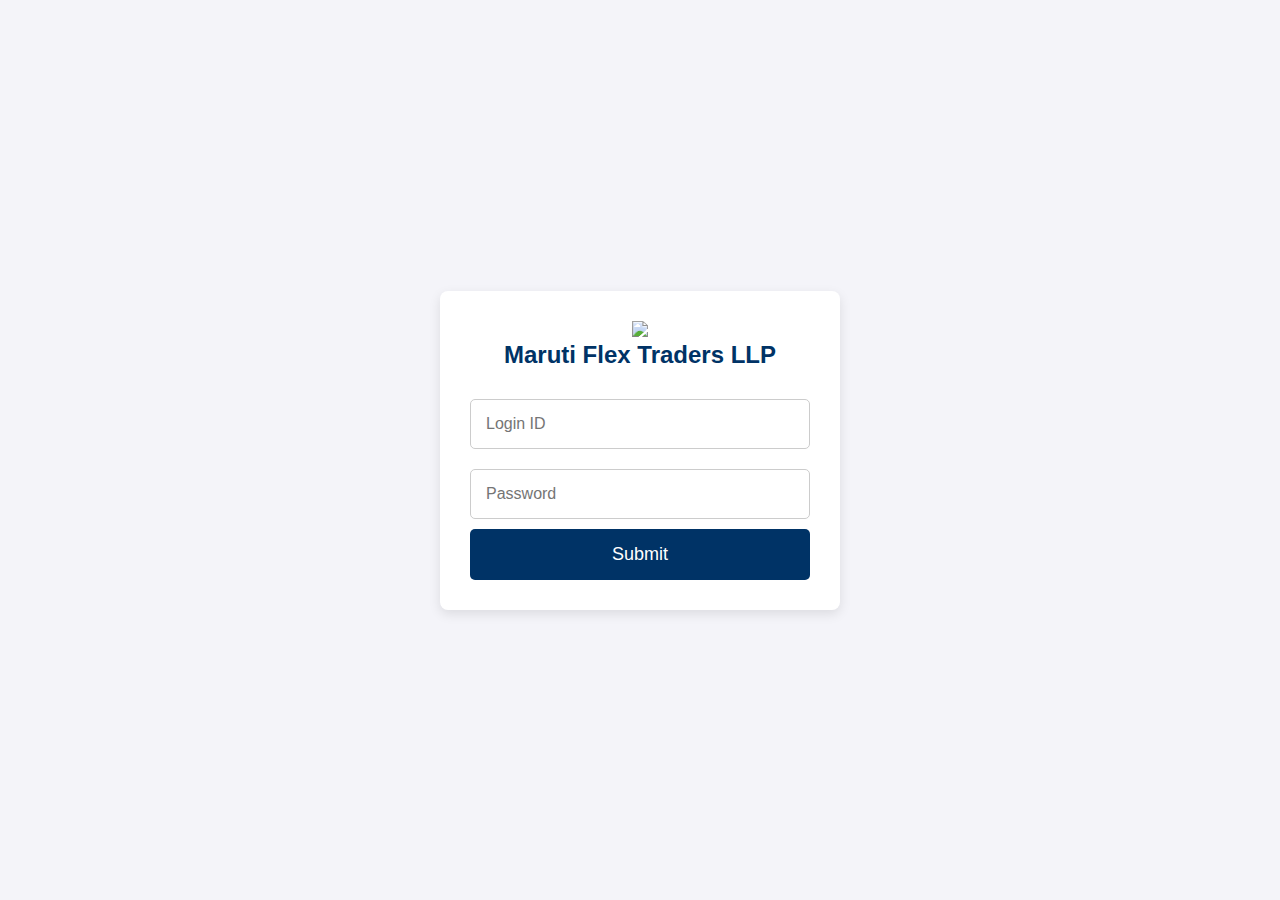
==== index.html @ e7fdf7ec "Update and rename home.html to index.html" ====
<!DOCTYPE html>
<html lang="en">

<head>
    <meta charset="UTF-8">
    <meta name="viewport" content="width=device-width, initial-scale=1.0">
    <link rel="stylesheet" href="style.css">
    <title>BIZ App</title>
    <link rel="icon" type="image/x-icon"
        href="https://raw.githubusercontent.com/marutiflex/script/refs/heads/main/Logo%2031_07_2023%20.jpg">
        <script src="https://kit.fontawesome.com/c64cf4433d.js" crossorigin="anonymous"></script>
</head>

<body>
    <div id="login-page">
        <div class="login-container">
            <img style="width: 80px;"
                src="https://raw.githubusercontent.com/marutiflex/script/refs/heads/main/Logo%2031_07_2023%20.jpg"
                alt=" ">
            <h2>Maruti Flex Traders LLP</h2>
            <form id="login-form">
                <input type="text" id="login-id" placeholder="Login ID" required>
                <input type="password" id="password" placeholder="Password" required>
                <button type="submit" onclick="loginPage()">Submit</button>
            </form>
        </div>
    </div>
    <header id="header" class="hidden"> 
        <div class="user-details" onclick="lououtOption()">
            <i class="fa-solid fa-user"></i> Murari Saraf (<span id="currentBranch"></span>) <p id="loginidStore" style="display: none;" hidden></p>
        </div>
        <div class="branches">
            <ul>
                <li><a href="#" onclick="migrateDatabase('Bangalore')">Bangalore</a></li>
                <li><a href="#" onclick="migrateDatabase('Mangalore')">Mangalore</a></li>
                <li><a href="#" onclick="migrateDatabase('Madurai')">Madurai</a></li>
                <li><a href="#" onclick="migrateDatabase('Kolkata')">Kolkata</a></li>
                <li><a href="#" onclick="migrateDatabase('Dullapally')">Dullapally</a></li>
                <li><a href="#" onclick="migrateDatabase('Jaipur')">Jaipur</a></li>
                <li><a href="#" onclick="migrateDatabase('Goregaon')">Goregaon</a></li>
                <li><a href="#" onclick="migrateDatabase('Bhiwandi')">Bhiwandi</a></li>
                <i class="fa-solid fa-xmark" onclick="CloseMenu(0)"></i>
            </ul>
            <ul>
                <li><a href="#" onclick="showStockListPage()">Current Stock</a></li>
                <li><a href="#" onclick="showCollectionPage()">Collection</a></li>
                <li><a href="#">Coll. Party Wise</a></li>
                <li><a href="#">Collection Summary</a></li>
                <i class="fa-solid fa-xmark" onclick="CloseMenu(1)"></i>
            </ul>
            <i class="fa-solid fa-shop" onclick="OpenMenu()"></i>
            <i class="fa-solid fa-chart-bar" onclick="OpenMenuAnalysisMenu()"></i>
        </div>
        
    </header>
    

    <div class="container" id="container" class="hidden">

        <div id="stock-list-page" style="display: none;" class="stock-list-page">
            <div class="page-title"><u>Stock List</u></div>
            <input type="text" id="category-dropdown" list="stocklistdata" placeholder="Category">
            <datalist id="stocklistdata">
                <option value="all">
                <option value="electronics">
                <option value="furniture">
                <option value="clothing">
            </datalist>
            <input type="text" id="stock-search" placeholder="Search Item Description...">
            <table>
                <thead>
                    <tr>
                        <th>Category</th>
                        <th>Item Description</th>
                        <th>Quantity</th>
                        <th>Alternate Quantity</th>
                        <th>Value</th>
                    </tr>
                </thead>
                <tbody id="stock-list-table">
                    <tr>
                        <td>Electronics</td>
                        <td>Smartphone</td>
                        <td>150</td>
                        <td>200</td>
                        <td>$1000</td>
                    </tr>
                    <tr>
                        <td>Furniture</td>
                        <td>Couch</td>
                        <td>30</td>
                        <td>40</td>
                        <td>$500</td>
                    </tr>
                    <tr>
                        <td>Clothing</td>
                        <td>T-Shirt</td>
                        <td>200</td>
                        <td>250</td>
                        <td>$20</td>
                    </tr>
                    <tr>
                        <td>Electronics</td>
                        <td>Laptop</td>
                        <td>50</td>
                        <td>60</td>
                        <td>$1500</td>
                    </tr>
                </tbody>
            </table>
        </div>

            <!-- collection -->
        <div id="collection-page" style="display: none;" class="collection-page">
            <div class="page-title"><u>Collection</u></div>
            <input type="text" id="collection-search" placeholder="Search Party Name..." list="PartyList" oninput="showCollectionofParty()">
            <datalist id="PartyList">
                <option value="ABC Printer & Designer">
                <option value="Sunrise Solutions">
                <option value="Global Ventures">
                <option value="Alpha Tech">
                <option value="Bright Future">
                <option value="Zenith Industries">
                <option value="Infinity Group">
                <option value="Stellar Enterprises">
                <option  value="Titan Solutions">
                <option value="Prime Ventures">
                <option value="Orbit Enterprises">
            </datalist>
                        
            <table  class="desktop-view">
                <thead >
                    <tr >
                        <th >Party Name</th>
                        <th >Sales Executive</th>
                        <th >Total Dues</th>
                        <th >This week target</th>
                        <th >Ach % </th>
                        <th >Overdue</th>
                    </tr>
                </thead>
                <tbody id="collection-table">
                    
                </tbody>
            </table>

            <div id="collection-tabs"  class="mobile-view">
                
            </div>
        </div>
        <div class="Collection-Party-wise" style="display: none;">
            
        </div>
    </div>

    <div id="info-modal" class="modal hidden">
        <div class="modal-content">
            <span class="close-btn" onclick="closeModal()">&times;</span>
            <h3 id="modal-party-name"></h3>
            <p id="modal-total-due"></p>
            <p id="modal-serious-overdue"></p>
            <p id="modal-overdue"></p>
            <p id="modal-due-this-period"></p>
            <p id="modal-due-next-week"></p>
            <p id="modal-upcoming"></p>
            <p id="modal-mobile-number"></p>
            <p id="modal-target-of-the-week" class="highlighterBlue"></p>
            <p id="modal-collection-against-target"  class="highlighterBlue"></p>
            <p id="modal-collection-without-target"></p>
            <p id="modal-Ach" class="highlighterBlue"></p>
            <p id="lastConversation">Last Conversation : <span>Spoke to Client He will give payment by Next week (09-01-2024)</span> </p>
            <div class="submit">
                <input type="text" class="followup-remarks" value="" placeholder="Followup Remarks if any">
             <button class="followup-btn" type="submit">Submit</button>
            </div>
            <p id="invoiceDetails"></p>
        </div>
    </div>
    <div class="bill-wise-details-modal  hidden">
        <a href="#" onclick="CloseInvoiceTable()"><i class="fa-regular fa-circle-xmark"></i> Close This Tab</a>
        <table class="bill-wise-data">
            <thead>
                <tr>
                    <th>Date</th>
                    <th>Invoice No</th>
                    <th>Party Name</th>
                    <th>Group name</th>
                    <th>Invoice Value</th>
                    <th>Receipt</th>
                    <th>Pending Value</th>
                </tr>
            </thead>
            <tbody>
                
            </tbody>
        </table>
    </div>
    <div class="collection-details-modal-box">
        <div class="box-collection-pattern">
            <a href="#" onclick="close_collection_details_modal()">&times;</a>
            <div class="collection-details-header">
                <p>Details of the Week</p>
            </div>
            <table>
                <tbody>
                    <tr>
                        <th>Target of the Week</th>
                        <td>100000</td>
                    </tr>
                    <tr>
                        <th>collection against Target</th>
                        <td>35000</td>
                    </tr>
                    <tr>
                        <th>Colletion without target</th>
                        <td>15000</td>
                    </tr>
                    <tr>
                        <th>Achievement %</th>
                        <td>35%</td>
                    </tr>
                    <tr>
                        <th>Pending to achieve</th>
                        <td>65000</td>
                    </tr>
                </tbody>
            </table>
        </div>
    </div>
    <div id="louout-page" class="modal-page" style="display:none;">
        <div class="logout-box">
          <h3 id="logout-Message">Are You Sure to Logout ?</h3>
          <div class="logout-options">
            <a href="#" onclick="LogoutRejected()">No</a>
            <a href="#" onclick="LogoutAggreed()">Yes</a>
          </div>
        </div>
      </div>
    <script src="script.js"></script>

</body>

</html>
---- style.css ----
*{
  margin: 0;
  padding: 0;
  box-sizing: border-box;
}
body {
  font-family: Arial, sans-serif;
  margin: 0;
  padding: 0;
  box-sizing: border-box;
  background-color: #f4f4f9;
  position: relative;
}

#collection-tabs {
  max-height: 500px;
  width: 100%;
  overflow-y: scroll;
  padding-right: 15px;
  margin-bottom: 120px;
}

.modal {
  position: fixed;
  z-index: 20;
  left: 0;
  top: 0;
  width: 100%;
  height:100vh ;
  overflow: auto;
  background-color: #e6e2e2;
  justify-content: center;
  align-items: center;
}

.modal-content {
  background-color: white;
  padding: 20px;
  border-radius: 5px;
  box-shadow: 0 4px 16px rgba(0, 0, 0, 1);
  width: 90%;
  max-width: 350px;
  text-align: center;
  position: absolute;
  top: 50%;
  left: 50%;
  transform: translate(-50%,-50%);
  animation: fadeIn 0.3s ease;

}

.modal-content h3 {
  color: #003366;
  text-decoration: underline;
}
.modal-content p {
  margin-top: 13px;
}

.modal-content .modal-sales-executive {
  color: #009990;
  font-weight: bold;
}

.modal-content .modal-overdue-amount {
  color: #F26B0F;
  font-weight: bold;
}

.modal-content .modal-serious-overdue {
  color: #FF2929;
  font-weight: bold;
}

.close-btn {
  color: red;
  float: right;
  font-size: 28px;
  font-weight: bold;
  cursor: pointer;
}

.close-btn:hover {
  color: black;
}

@keyframes fadeIn {
  from {
    opacity: 0;
  }

  to {
    opacity: 1;
  }
}



header {
  background: linear-gradient(90deg, rgba(20, 69, 122, 1) 0%, rgba(20, 69, 122, 1) 35%, rgba(99, 174, 255, 1) 100%);
  color: white;
  padding: 10px;
  font-size: 15px;
  text-align: left;
  position: fixed;
  width: 100%;
  top: 0;
  z-index: 10;
  display: flex;
  height: 45px;
  justify-content: space-between;
}
.branches{
  position: relative;
}
.branches ul{
  margin-right: 10px;
  padding: 10px;
  width: 250px;
  height: 100vh;
  position: absolute;
  top: -110vh;
  right: -20px;
  background: rgb(95, 113, 114);
  display: flex;
  flex-direction: column;
  padding-left: 20px;
  overflow: auto;
  transition: 0.6s;
}
.branches ul li{
  list-style: none;
  padding: 10px 0px;
  border-radius: 5px;
}
.branches ul li:first-child{
  margin-top: 40px;
}
.branches ul li a{
  text-decoration: none;
  color: yellow;
  font-size: 20px;
  padding-left: 20px;
  font-family: Cambria, Cochin, Georgia, Times, 'Times New Roman', serif;
  transition: 0.2s;
}
.branches ul li a:hover{
  color:rgb(16, 167, 212) ;
}

.branches ul i{
  position: absolute;
  top: 30px;
  left: 12px;
  font-size: 22px;
  cursor: pointer;
}
.mobile-view{
  display: none;
}
.container {
  margin-top: -5px;
  width: 100%;
  margin-left: auto;
  margin-right: auto;
}

.page-title {
  font-size: 28px;
  margin-bottom: 20px;
  color: #003366;
  text-align: center;
}

select,
input {
  padding: 10px;
  font-size: 18px;
  border: 2px solid #003366;
  border-radius: 5px;
  width: 300px;
  box-sizing: border-box;
  color: #003366;
}

select {
  width: 320px;
}

select:focus,
input:focus {
  border-color: #003366;
  outline: none;
}

select:focus,
input:focus {
  color: #003366;
}

.stock-list-page{
  overflow: auto;
  margin-top: 50px;
  padding: 0px 50px 0px 50px;
}
.stock-list-page table {
  width: 100%;
  border-collapse: collapse;
  margin-top: 20px;
}

.stock-list-page table th,
.stock-list-page table td {
  border: 1px solid #ddd;
  padding: 12px;
  text-align: left;
}

.stock-list-page table th {
  background-color: #003366;
  color: white;
}

.stock-list-page table tr:nth-child(even) {
  background-color: #f9f9f9;
}


.collection-page table {
  width: 100%;
  height: 100%;
  border-collapse: collapse;
  margin-top: 20px;
  position: relative;
}

.collection-page table th,
.collection-page table td {
  border: 1px solid #ddd;
  padding: 12px;
  text-align: left;
}

.collection-page table th {
  background-color: #003366;
  color: white;
}


@media (max-width: 768px) {
  footer {
    flex-direction: row;
    align-items: stretch;
    width: 95%;
  }

  footer a {
    margin: 5px 0;
    text-align: center;
  }


  select,
  input {
    width: 100%;
    max-width: 400px;
    margin-bottom: 10px;
  }


  #login-page {
    padding: 10px;
  }

  .login-container {
    padding: 20px;
  }

  .login-container h2 {
    font-size: 20px;
  }

  .login-container input,
  .login-container button {
    font-size: 14px;
  }


  .container {
    padding: 10px;
  }

  .stock-list-page,
  .collection-page {
    padding: 10px;
  }
  #collection-page{
    padding: 0 10px 0 10px;
  }
  .stock-list-page table,
  .collection-page table {
    width: 100%;
    font-size: 14px;
  }


  .stock-list-page table th,
  .stock-list-page table td,
  .collection-page table th,
  .collection-page table td {
    padding: 8px;
  }


  .page-title {
    font-size: 24px;
  }
}

#login-page {
  display: flex;
  justify-content: center;
  align-items: center;
  height: 100vh;
  background-color: #f4f4f9;
  position: relative;
}


.login-container {
  background-color: white;
  padding: 30px;
  border-radius: 8px;
  box-shadow: 0 4px 12px rgba(0, 0, 0, 0.1);
  max-width: 400px;
  width: 100%;
  text-align: center;
}


.login-container h2 {
  font-size: 24px;
  margin-bottom: 20px;
  color: #003366;
}


.login-container input {
  width: 100%;
  padding: 15px;
  margin: 10px 0;
  font-size: 16px;
  border: 1px solid #ccc;
  border-radius: 5px;
  box-sizing: border-box;
}


.login-container input:focus {
  border-color: #003366;
  outline: none;
}


.login-container button {
  width: 100%;
  padding: 15px;
  background-color: #003366;
  color: white;
  font-size: 18px;
  border: none;
  border-radius: 5px;
  cursor: pointer;
  transition: width 2s, height 4s;
}


.login-container button:hover {
  background-color: #005580;
}


@media (max-width: 768px) {
  #login-page {
    padding: 20px;
  }

  .login-container {
    padding: 20px;
  }

  .login-container h2 {
    font-size: 20px;
  }

  .login-container input,
  .login-container button {
    font-size: 14px;
  }
}
.desktop-view tbody tr td:first-child{
  cursor: pointer;
}


@media (max-width: 768px) {
  .desktop-view {
    display: none;
  }

  .mobile-view {
    display: block;
  }

  .tab {
    background: white;
    margin: 10px 0;
    padding: 15px;
    border-radius: 5px;
    box-shadow: 0 4px 8px rgba(0, 0, 0, 0.1);
  }

  .tab h3 {
    margin: 0 0 10px;
    color: #003366;
  }

  .tab p {
    margin: 5px 0;
    font-size: 16px;
    color: #555;
  }
}

.page-title {
  font-size: 2rem;
  font-weight: bold;
  text-align: center;
  margin: 20px 0;
  position: relative;
  color: #0056b3;
}

.page-title u {
  text-decoration: none;
  display: inline-block;
  border-bottom: 2px solid #0056b3;
  padding: 5px 10px;
  transition: color 0.3s ease, border-bottom-color 0.3s ease;
}

.page-title u:hover {
  color: #007BFF;
  border-bottom-color: #007BFF;
}

.bill-wise-details-modal {
  height: 100vh;
  width: 100%;
  position: absolute;
  top: 50px;
  left: 0;
  z-index: 1000;
  background: white;
  overflow: auto;
}

.bill-wise-data {
  border-collapse: collapse;
  font-family: Cambria, Cochin, Georgia, Times, 'Times New Roman', serif;
  font-size: 15px;
  min-width: 100vw;
  width: 100%;
}

.bill-wise-data tbody td,
.bill-wise-data tbody th {
  min-width: 100px;
  text-wrap: nowrap;
  text-align: center;
}

.bill-wise-data thead th {
  background: #003366;
  color: white;
  border: 1px solid white;
  border-collapse: collapse;
}

.bill-wise-data thead th , .bill-wise-data tbody td{
  padding: 7px 1px;
  cursor: pointer;
}

.bill-wise-data tbody tr:nth-last-child(even) {
  background: rgba(0, 123, 255, 0.1);
}
.bill-wise-data tbody tr{
  transition: 0.1s;
}
.bill-wise-data tbody tr:hover{
  background-color: rgba(0, 123, 255,0.4);
}
.bill-wise-details-modal a{
  padding: 0 15px;
  color: rgb(179, 32, 32);
  cursor: pointer;
}

.collection-details-modal-box{
  position: absolute;
  width: 100%;
  height: 100vh;
  top: 0;
  left: 0;
  background: rgba(0, 0, 0, 0.2);
  z-index: 25000;
  display: none;
  background: rgb(255, 255, 255,0.5);
}
.box-collection-pattern{
  position: absolute;
  width: 360px;
  height: 360px;
  background: white;
  box-shadow: 0 5px 10px rgba(0, 0, 0, 0.9);
  top: 50%;
  left:50%;
  transform: translate(-50%,-50%);
  cursor: pointer;
  display: flex;
  flex-direction: column;
  justify-content: center;
  align-items: center;
}
.box-collection-pattern table{
  padding: 10px 15px;
}
.box-collection-pattern table th , .box-collection-pattern table td  {
  border-collapse: collapse;
  text-align: start;
  padding: 5px 5px;
}
.box-collection-pattern table th{
  background: #003366;
  color: white;
  border: #003366 1px solid;
}
.box-collection-pattern table td{
  color: #007BFF;
  background: white;
  border: #003366 1px solid;
}
.box-collection-pattern a{
  position: absolute;
  top: 10px;
  right: 10px;
  font-size: 30px;
  text-decoration: none;
  color: red;
}

.followup-remarks{
  width: 200px;
  height: 28px;
  padding: 2px;
  font-size: 12px;
}

.followup-remarks::placeholder {
  font-size: 12px; 
}
.followup-btn{
  width: 80px;
  height: 27px;
  background: #0056b3;
  color: white;
  border: #0056b3;
  border-radius: 5px;
  transition: 0.4s;
  cursor: pointer;
  outline: none;
}
.followup-btn:hover{
  background: #003366;
  transform: translateY(2px);
}
.highlighterBlue{
  color: #003366;
  font-weight: 600;
  cursor: pointer;
}
.hidden {
  display: none;
}
.user-details i{
  font-size: 22px;
  margin-right: 5px;
}
.branches i{
  font-size: 25px;
  color: rgb(236, 235, 209);
  margin-right: 20px;
  cursor: pointer;
  transition: 0.3s;
}
.branches i:hover{
  color: rgb(241, 234, 9);
  margin-right: 21px;
}
.user-details{
  cursor: pointer;
  transition: 0.3s;
}
.user-details:hover{
  transform: translateX(3px);
}
.modal-page {
  width: 100%;
  height: 100vh;
  background: rgba(0, 0, 0, 0.4);
  position: absolute;
  top: 0;
  left: 0;
  font-family: Georgia, 'Times New Roman', Times, serif;
}
.logout-box {
  width: 300px;
  height: 80px;
  background: white;
  position: absolute;
  border-radius: 10px;
  top: 50%;
  left: 50%;
  transform: translate(-50%, -50%);
  display: flex;
  flex-direction: column;
  padding: 5px 10px;
  align-items: center;
  justify-content: center;
  box-shadow: 0 4px 8px rgba(0, 132, 255, 0.9);
}
#logout-Message {
  font-family: Georgia, 'Times New Roman', Times, serif;
  text-align: center;
  transform: translateY(-15px);
  color: rgb(48, 44, 44);
  font-size: 0.85rem;
}

.logout-options {
  width: 280px;
  display: flex;
  justify-content: space-around;
}

.logout-options a {
  width: 60px;
  height: 25px;
  background: rgb(0, 162, 255);
  border-radius: 5px;
  box-shadow: 0 2px 4px rgba(0, 0, 0, 0.5);
  transition: 0.4s;
  text-align: center;
  line-height: 25px;
  text-decoration: none;
  color: white;
}

.logout-options a:hover {
  background: rgb(0, 132, 255);
  box-shadow: 0 2px 4px rgba(0, 0, 0, 0.8);
  transform: translateY(1.5px);
  height: 26px;
}
.highlights{
  background: rgb(253, 149, 149);
}
#lastConversation span{
  color: rgb(0, 162, 255);
}
.Collection-Party-wise{
  background: red;
  width: 100%;
  height:calc(100vh - 100px);
}
.collection-page{
  padding: 0px 50px 0px 50px;
  margin-top: 50px;
}
.submit{
  display: flex;
  column-gap: 5px;
  margin-top: 15px;
}
.desktop-view{
  position: relative;
}
.desktop-view th{
  position: sticky;
  top: 45px;
  z-index: 5;
}
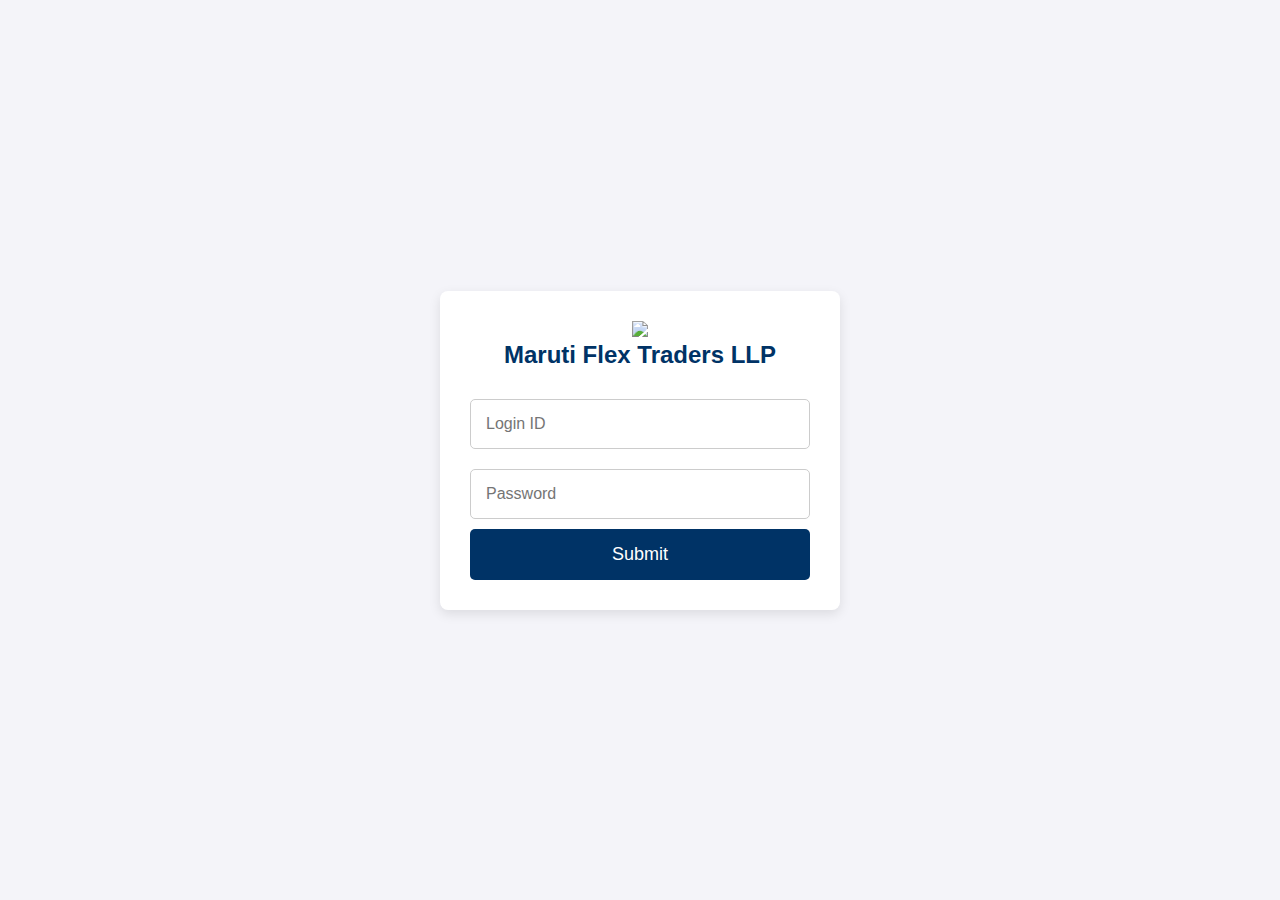
==== commit c72610e0: "Update index.html" ====
--- a/index.html
+++ b/index.html
@@ -10,6 +10,9 @@
         href="https://raw.githubusercontent.com/marutiflex/script/refs/heads/main/Logo%2031_07_2023%20.jpg">
         <script src="https://kit.fontawesome.com/c64cf4433d.js" crossorigin="anonymous"></script>
 </head>
+
+
+    
 
 <body>
     <div id="login-page">
--- a/style.css
+++ b/style.css
@@ -13,7 +13,7 @@
 }
 
 #collection-tabs {
-  max-height: 500px;
+  max-height: 600px;
   width: 100%;
   overflow-y: scroll;
   padding-right: 15px;
@@ -700,4 +700,4 @@
   position: sticky;
   top: 45px;
   z-index: 5;
-}+}
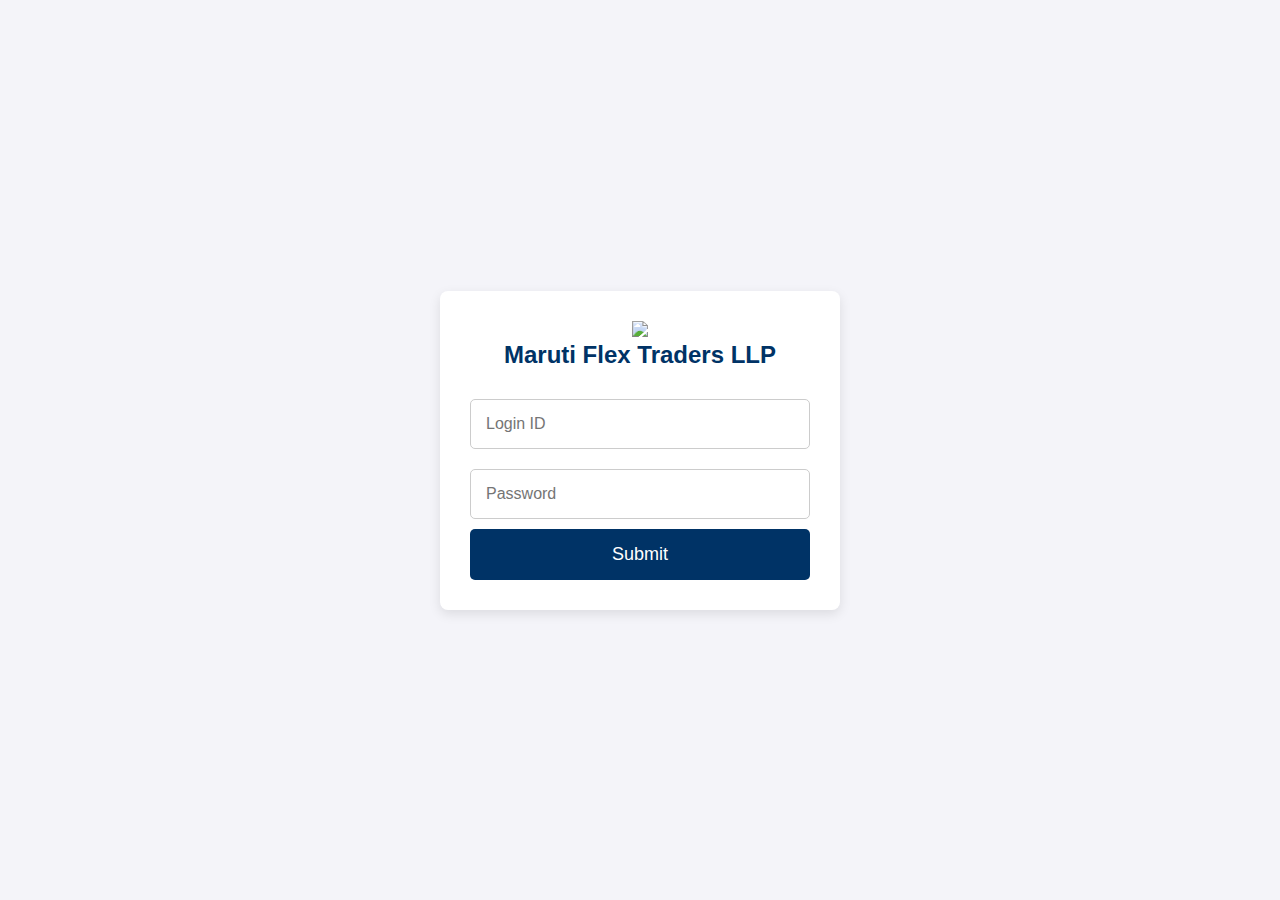
==== commit 11e15539: "Update index.html" ====
--- a/index.html
+++ b/index.html
@@ -22,7 +22,7 @@
                 alt=" ">
             <h2>Maruti Flex Traders LLP</h2>
             <form id="login-form">
-                <input type="text" id="login-id" placeholder="Login ID" required>
+                <input type="number" id="login-id" placeholder="Login ID" required>
                 <input type="password" id="password" placeholder="Password" required>
                 <button type="submit" onclick="loginPage()">Submit</button>
             </form>
